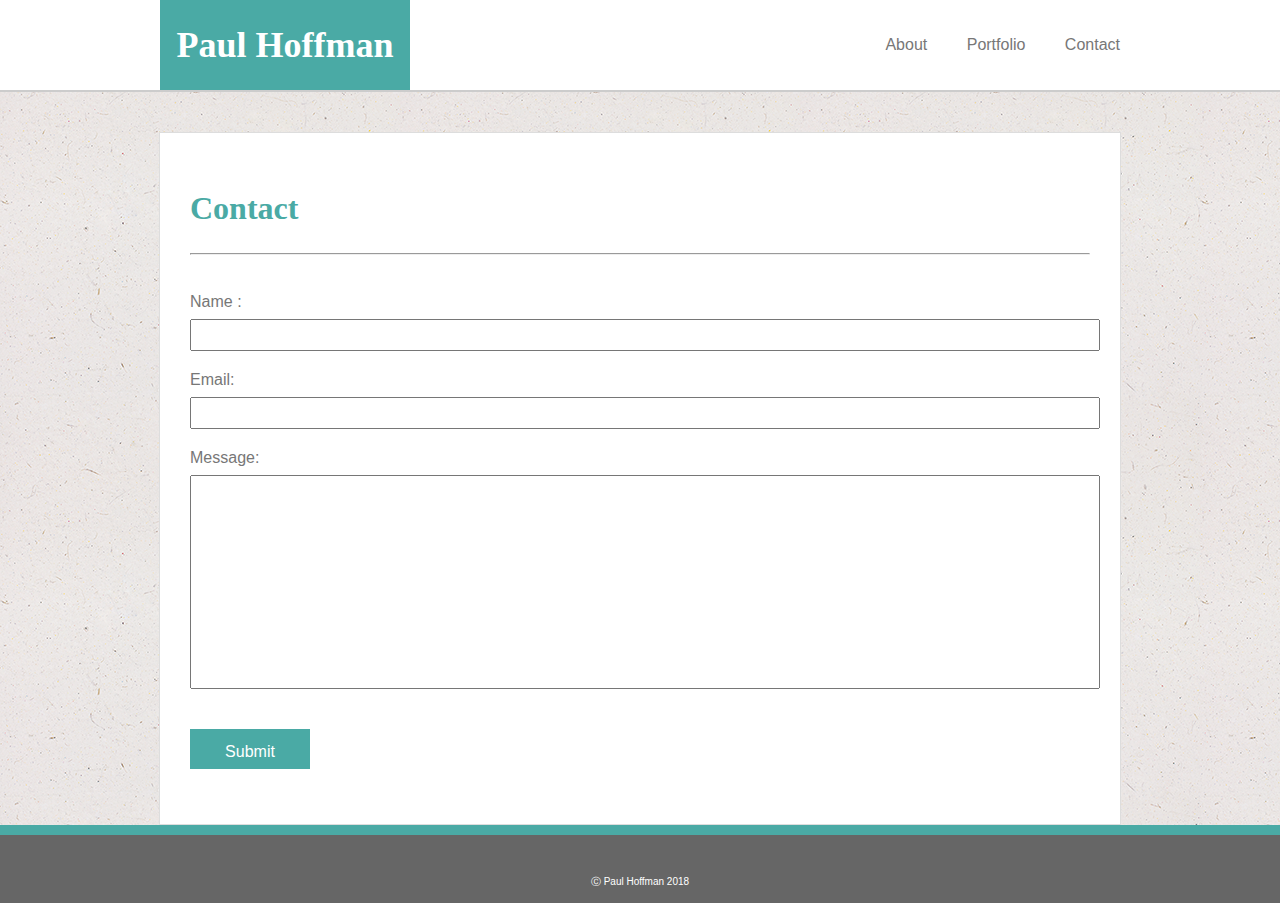
==== contact.html @ ce634a41 "5/1/18 Files Copied" ====
<!DOCTYPE html>

<html lang="en">

    <Head>
        <meta charset="UTF-8">
        <title>Paul Hoffman Contact Me</title>
        <link rel="stylesheet" href="css/style.css">
        <link rel="stylesheet" href="css/reset.css">
    </Head>

    <body background="images/ep_naturalwhite.png">
    
         <header>
            <div class="headCenter">
                <div class="logo">
                    <h1>Paul Hoffman</h1>
                </div>
                <div class="nav">
                    <ul>
                        <li><a href="index.html">About</a></li>
                        <li><a href="portfolio.html">Portfolio</a></li>
                        <li><a href="contact.html">Contact</a></li>
                     </ul>
                </div>
            </div>
        </header>
    
        <div class="container">

            <h2>Contact</h2>

            <hr />

            <form>
                   Name :<br />
                    <input type="text" name="name">
                        <br />
                   Email:
                        <br />
                   <input type="text" name="Email">
                        <br />
                    Message:
                        <br />
                   <input type="textarea" name="message">
                        <br />
                   <input type="submit">
            </form>
        </div>
    
        <footer>
                <p>&#9400; Paul Hoffman 2018</p>
        </footer>
    
     </body>
    
</html>
---- css/style.css ----
/* === Layout Elements === */

body {
    height: 100%;
    margin: 0px;
    padding: 0px;
    font-family: Arial, Helvetica, sans-serif;
    font-size: 16px;
    color: #777777;
    text-align: left;
}

header {
    width: 100%;
    height: 90px;
    margin: 0px 0px 40px 0px;
    padding: 0px;
    background-color: #ffffff;
    border-bottom: 2px solid #cccccc;
}

.headCenter {
    width: 960px;
    margin: 0 auto;
    padding: 0px;
}

.logo {
    width: 250px;
    height: 90px;
    background-color: #4aaaa5;
    margin: 0px;
    padding: 0px;
    text-align: center;
    float: left;
}

.nav {
    float: right;
    align-content: center;
}

.container {
    clear: both;
    width:900px;
    padding: 30px 30px 35px 30px;
    margin: 0 auto;
    background: white;
    border: 1px solid #dddddd;
}

footer {
    width: 100%;
    padding: 30px 0px 4px 0px;
    margin: 0px;
    background-color: #666;
    border-top: 10px solid #4aaaa5;
    font-family: Arial, Helvetica, sans-serif;
    color: white;
    font-size: 10px;
    text-align: center;
}

/** === Text Elements === */

h1{
    font-family: Cambria, Cochin, Georgia, Times, 'Times New Roman', serif;
    font-size: 36px;
    color:white;
}

h2 {
    font-family: Cambria, Cochin, Georgia, Times, 'Times New Roman', serif;
    font-size: 32px;
    color: #4aaaa5;
}

.firstParagraph {
    margin: 30px 0px 0px 0px;
}

li {
    list-style-type: none;
    display: inline-block;
    margin: 0px 0px 0px 35px;
    padding: 20px 0px 0px 0px;;
    color: #777777;
}

a {
    text-decoration: none;
    color: #777777;
}

a:hover {
    text-decoration: none;
    color: #4aaaa5;
}

/* === Images === */

.images {
    clear: both;
}

.bioPic {
    margin: 20px 14px 0px 0px;
    float: left;
}

.portImage {
    margin: 40px 40px 0px 0px;
    float: left;
}

.clearfix::after {
    content: "";
    clear: both;
    display: table;
}


/* ==== form feilds === */

form {
    padding-top: 30px;
}

input[type=text] {
    width: 896px;
    padding: 5px;
    margin: 8px 0px 20px 0px;
    font-size: 16px;
    color: #777777;
}

input[type=textarea] {
    width: 896px;
    height: 200px;
    padding: 5px;
    margin: 8px 0px 20px 0px;
    font-size: 16px;
    color: #777777;
}

input[type=submit] {
    width: 120px;
    height: 40px;
    background-color:  #4aaaa5;
    font-family: Arial, Helvetica, sans-serif;
    font-size: 16px;
    color: white;
    padding: 14px 20px;
    margin: 20px 0;
    border: none;
    cursor: pointer;
}
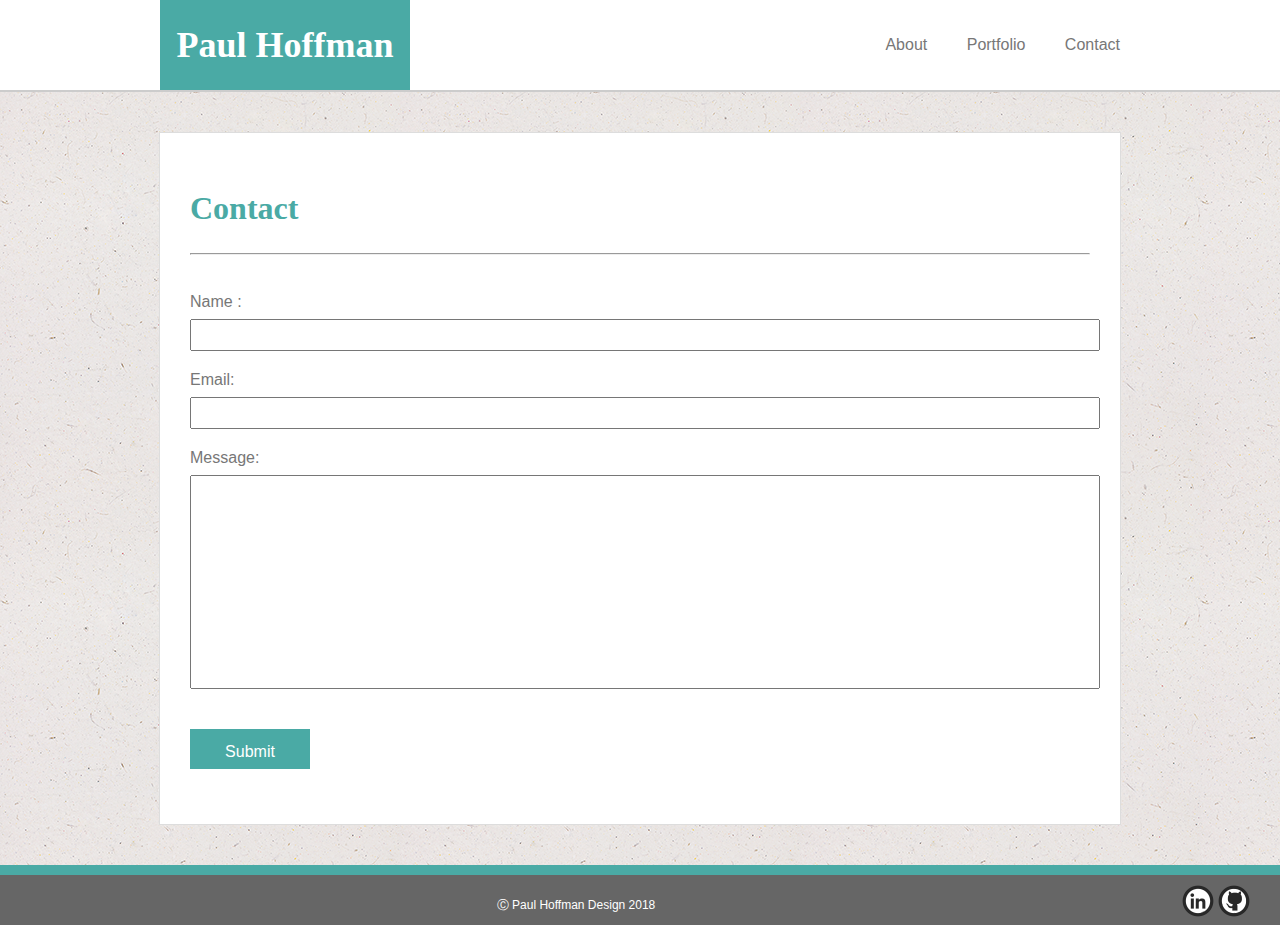
==== commit 26c2c2ef: "Update 6-28-18" ====
--- a/contact.html
+++ b/contact.html
@@ -4,6 +4,7 @@
 
     <Head>
         <meta charset="UTF-8">
+        <meta name="viewport" content="width=device-width, initial-scale=1.0">
         <title>Paul Hoffman Contact Me</title>
         <link rel="stylesheet" href="css/style.css">
         <link rel="stylesheet" href="css/reset.css">
@@ -49,7 +50,14 @@
         </div>
     
         <footer>
-                <p>&#9400; Paul Hoffman 2018</p>
+            <div id="copyright">
+                <p>&#9400; Paul Hoffman Design 2018</p>
+            </div>
+            
+            <div id="social">
+                <a href="https://www.linkedin.com/in/hoffmanp/" target="_blank"><img src="images/link.png" alt="Linked In" id="linked"></a>
+                <a href="https://github.com/Xzapno" target="_blank"><img src="images/git.png" alt="GitHub" id="github"></a>
+            </div>
         </footer>
     
      </body>
--- a/css/style.css
+++ b/css/style.css
@@ -1,4 +1,8 @@
 /* === Layout Elements === */
+
+html {
+    height: 100%;
+}
 
 body {
     height: 100%;
@@ -8,6 +12,8 @@
     font-size: 16px;
     color: #777777;
     text-align: left;
+    display: flex;
+    flex-direction: column;
 }
 
 header {
@@ -20,7 +26,7 @@
 }
 
 .headCenter {
-    width: 960px;
+    max-width: 960px;
     margin: 0 auto;
     padding: 0px;
 }
@@ -42,23 +48,52 @@
 
 .container {
     clear: both;
-    width:900px;
+    max-width: 900px;
     padding: 30px 30px 35px 30px;
     margin: 0 auto;
     background: white;
     border: 1px solid #dddddd;
+    flex: 1 0 auto;
+} 
+
+.bioImage {
+    float: left;
+    width: 25%;
+    display: flex;
+    flex-direction: column;
+}
+
+.bio {
+    width: 75%;
+    float: left;
+    vertical-align: top;
 }
 
 footer {
     width: 100%;
-    padding: 30px 0px 4px 0px;
-    margin: 0px;
     background-color: #666;
     border-top: 10px solid #4aaaa5;
+    margin-top: 40px;
+    padding-top:10px;
     font-family: Arial, Helvetica, sans-serif;
     color: white;
-    font-size: 10px;
+    font-size: 12px;
     text-align: center;
+    clear: both;
+    flex-shrink: 0;
+}
+
+#copyright {
+    width: 90%;
+    height: 40px;
+    text-align: center;
+    float: left;
+}
+
+#social {
+    width: 10%;
+    float: right;
+    vertical-align: top
 }
 
 /** === Text Elements === */
@@ -67,6 +102,7 @@
     font-family: Cambria, Cochin, Georgia, Times, 'Times New Roman', serif;
     font-size: 36px;
     color:white;
+    text-align: center;
 }
 
 h2 {
@@ -76,7 +112,7 @@
 }
 
 .firstParagraph {
-    margin: 30px 0px 0px 0px;
+    margin: 20px 0px 0px 0px;
 }
 
 li {
@@ -106,6 +142,9 @@
 .bioPic {
     margin: 20px 14px 0px 0px;
     float: left;
+    max-width: 100%;
+    height: auto;
+    vertical-align: top;
 }
 
 .portImage {
@@ -117,6 +156,14 @@
     content: "";
     clear: both;
     display: table;
+}
+
+#linked:hover {
+    opacity: 0.7;
+}
+
+#github:hover {
+    opacity: 0.7;
 }
 
 
@@ -156,4 +203,161 @@
     cursor: pointer;
 }
 
-
+/* ==== fMedia Queriess === */
+
+@media screen and (max-width: 980px) {
+    
+    .headCenter {
+        max-width:980px;
+        margin: 0 auto;
+        padding: 0px;
+    }
+
+    .nav {
+
+        align-content: center;
+        margin-right: 10px;
+    }
+    
+    .container {
+        clear: both;
+        max-width: 650px;
+        float: left;
+        background: white;
+        border: 1px solid #dddddd;
+    }
+
+    input[type=text] {
+        max-width: 588px;
+        padding: 5px;
+        margin: 8px 0px 20px 0px;
+        font-size: 16px;
+        color: #777777;
+    }
+    
+    input[type=textarea] {
+        max-width: 588px;
+        height: 200px;
+        padding: 5px;
+        margin: 8px 0px 20px 0px;
+        font-size: 16px;
+        color: #777777;
+    }
+
+}
+
+@media screen and (max-width: 768px) {
+
+    .headCenter {
+        max-width: 768px;
+        margin: 0 auto;
+        padding: 0px;
+    }
+
+    .container {
+        clear: both;
+        max-width: 650px;
+        margin: 0px 20px 0px 20px;
+        background: white;
+        border: 1px solid #dddddd;
+    }
+    .portImage {
+        margin: 40px 40px 0px 0px;
+    }
+
+    #copyright {
+        width: 100%;
+        height: 40px;
+        text-align: center;
+    }
+    
+    #social {
+        width: 100%;
+        vertical-align: top;
+        margin-bottom: 15px;
+    }
+
+}
+
+@media screen and (max-width: 640px) {
+
+    header {
+        width: 100%;
+        height: 156px;
+        margin: 0px 0px 40px 0px;
+        padding: 0px;
+        background-color: #ffffff;
+        border-bottom: 2px solid #cccccc;
+    }
+    
+    .headCenter {
+        width: 100%;
+        height: 156px;
+    }
+
+    .logo {
+        width: 100%;
+        height: 90px;
+        background-color: #4aaaa5;
+        margin: 0px;
+        padding: 0px;
+        text-align: center;
+    }
+    
+    .nav {
+        display: block;
+        margin: 0 auto;
+        width: 100%;
+        height: 65px;
+        text-align: center;
+    }
+
+    .container {
+        clear: both;
+        max-width: 535px;
+        margin: 0px 20px 0px 20px;
+        background: white;
+        border: 1px solid #dddddd;
+    }
+
+    ul {
+        align-content: center;
+        text-align: center;
+        margin-left: -80px;
+    }
+
+    li {
+        text-align: center;
+    }
+
+    #copyright {
+        width: 100%;
+        height: 40px;
+        text-align: center;
+    }
+    
+    #social {
+        width: 100%;
+        vertical-align: top;
+        margin-bottom: 15px;
+    }
+
+
+    input[type=text] {
+        max-width: 475px;
+        padding: 5px;
+        margin: 8px 0px 20px 0px;
+        font-size: 16px;
+        color: #777777;
+    }
+    
+    input[type=textarea] {
+        max-width: 475px;
+        height: 200px;
+        padding: 5px;
+        margin: 8px 0px 20px 0px;
+        font-size: 16px;
+        color: #777777;
+    }
+
+}
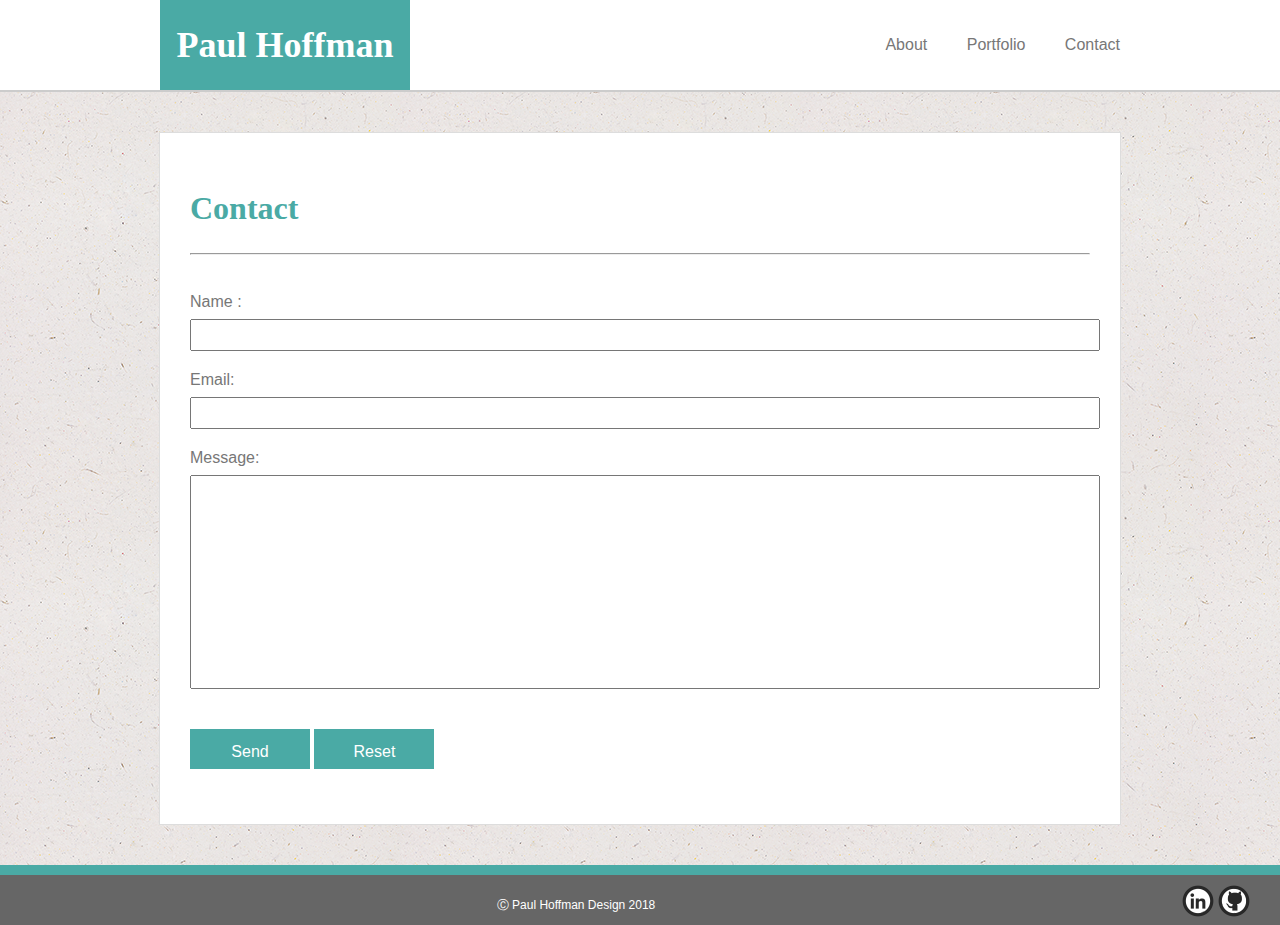
==== commit 86bffe95: "Update 6-28-18" ====
--- a/contact.html
+++ b/contact.html
@@ -33,7 +33,7 @@
 
             <hr />
 
-            <form>
+            <form action="mailto:hoffsbox@gmail.com" method="post" enctype="text/plain">
                    Name :<br />
                     <input type="text" name="name">
                         <br />
@@ -45,7 +45,8 @@
                         <br />
                    <input type="textarea" name="message">
                         <br />
-                   <input type="submit">
+                   <input type="submit" value="Send">
+                   <input type="reset" value="Reset">
             </form>
         </div>
     
--- a/css/style.css
+++ b/css/style.css
@@ -48,7 +48,7 @@
 
 .container {
     clear: both;
-    max-width: 900px;
+    width: 900px;
     padding: 30px 30px 35px 30px;
     margin: 0 auto;
     background: white;
@@ -56,16 +56,14 @@
     flex: 1 0 auto;
 } 
 
-.bioImage {
+.bioLeft {
     float: left;
-    width: 25%;
-    display: flex;
-    flex-direction: column;
-}
-
-.bio {
-    width: 75%;
-    float: left;
+    width: 20%;
+}
+
+.bioRight {
+    width: 80%;
+    float: right;
     vertical-align: top;
 }
 
@@ -112,7 +110,7 @@
 }
 
 .firstParagraph {
-    margin: 20px 0px 0px 0px;
+    margin: 45px 0px 0px 0px;
 }
 
 li {
@@ -139,18 +137,28 @@
     clear: both;
 }
 
-.bioPic {
-    margin: 20px 14px 0px 0px;
+.hoff {
+    margin: 40px 20px 20px 0px;
     float: left;
-    max-width: 100%;
-    height: auto;
-    vertical-align: top;
-}
-
-.portImage {
+}
+
+
+
+figure {
+    display: inline-block;
+    text-align: left;
     margin: 40px 40px 0px 0px;
-    float: left;
-}
+}
+
+figure img {
+vertical-align: top;
+}
+
+figure figcaption {
+    padding-top:10px;
+    text-align: left;
+}
+
 
 .clearfix::after {
     content: "";
@@ -191,6 +199,19 @@
 }
 
 input[type=submit] {
+    width: 120px;
+    height: 40px;
+    background-color:  #4aaaa5;
+    font-family: Arial, Helvetica, sans-serif;
+    font-size: 16px;
+    color: white;
+    padding: 14px 20px;
+    margin: 20px 0;
+    border: none;
+    cursor: pointer;
+}
+
+input[type=reset] {
     width: 120px;
     height: 40px;
     background-color:  #4aaaa5;
@@ -243,7 +264,6 @@
         font-size: 16px;
         color: #777777;
     }
-
 }
 
 @media screen and (max-width: 768px) {
@@ -261,9 +281,6 @@
         background: white;
         border: 1px solid #dddddd;
     }
-    .portImage {
-        margin: 40px 40px 0px 0px;
-    }
 
     #copyright {
         width: 100%;
@@ -279,7 +296,7 @@
 
 }
 
-@media screen and (max-width: 640px) {
+@media screen and (max-width: 690px) {
 
     header {
         width: 100%;
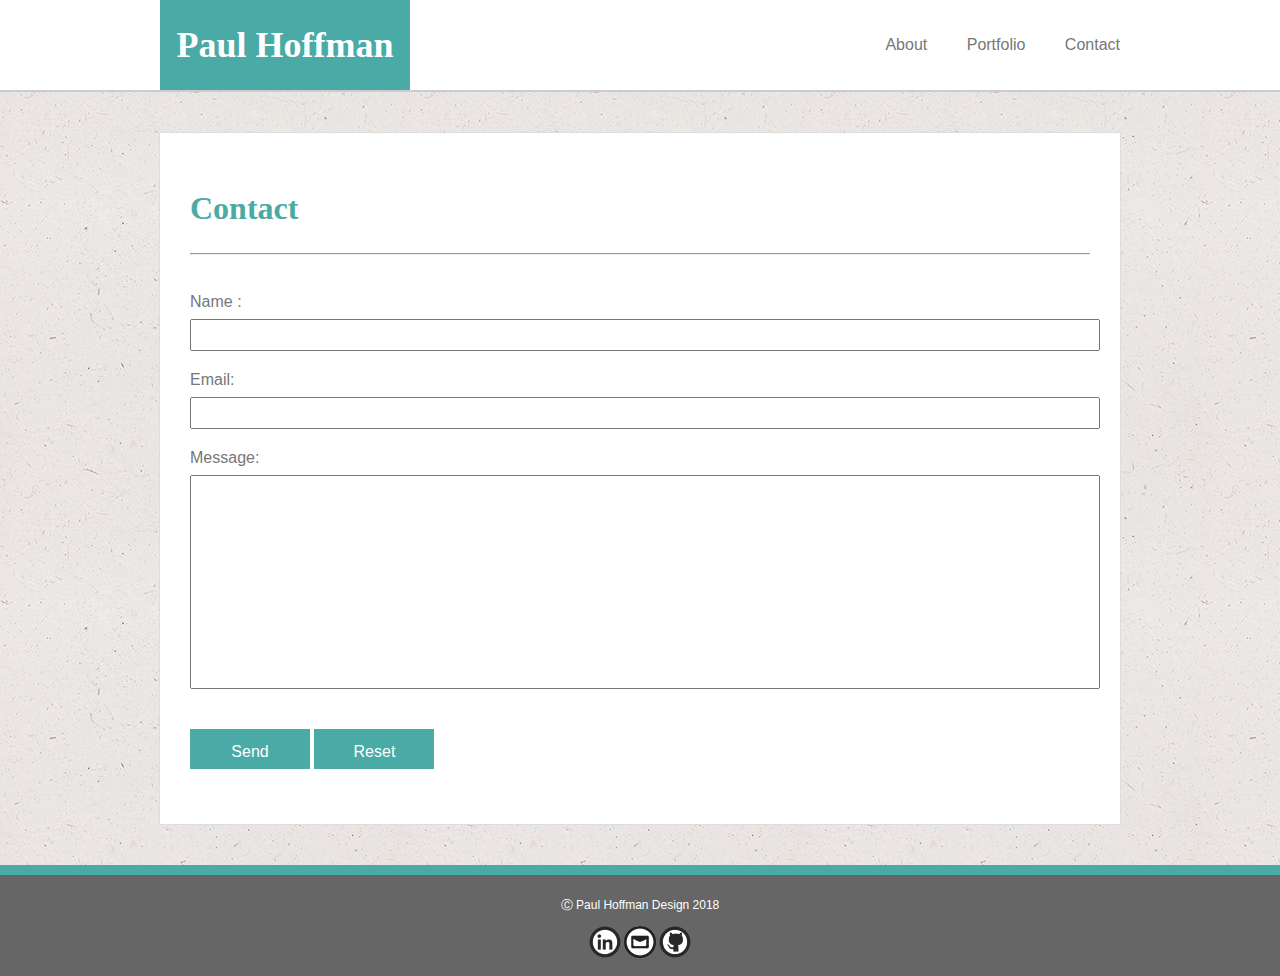
==== commit b6268332: "Commit to Add" ====
--- a/contact.html
+++ b/contact.html
@@ -2,65 +2,64 @@
 
 <html lang="en">
 
-    <Head>
-        <meta charset="UTF-8">
-        <meta name="viewport" content="width=device-width, initial-scale=1.0">
-        <title>Paul Hoffman Contact Me</title>
-        <link rel="stylesheet" href="css/style.css">
-        <link rel="stylesheet" href="css/reset.css">
-    </Head>
+<Head>
+    <meta charset="UTF-8">
+    <meta name="viewport" content="width=device-width, initial-scale=1.0">
+    <title>Paul Hoffman Contact Me</title>
+    <link rel="stylesheet" href="css/style.css">
+    <link rel="stylesheet" href="css/reset.css">
+</Head>
 
-    <body background="images/ep_naturalwhite.png">
-    
-         <header>
-            <div class="headCenter">
-                <div class="logo">
-                    <h1>Paul Hoffman</h1>
-                </div>
-                <div class="nav">
-                    <ul>
-                        <li><a href="index.html">About</a></li>
-                        <li><a href="portfolio.html">Portfolio</a></li>
-                        <li><a href="contact.html">Contact</a></li>
-                     </ul>
-                </div>
+<body background="images/ep_naturalwhite.png">
+
+    <header>
+        <div class="headCenter">
+            <div class="logo">
+                <h1>Paul Hoffman</h1>
             </div>
-        </header>
-    
-        <div class="container">
+            <div class="nav">
+                <ul>
+                    <li><a href="index.html">About</a></li>
+                    <li><a href="portfolio.html">Portfolio</a></li>
+                    <li><a href="contact.html">Contact</a></li>
+                </ul>
+            </div>
+        </div>
+    </header>
 
-            <h2>Contact</h2>
+    <div class="container">
 
-            <hr />
+        <h2>Contact</h2>
 
-            <form action="mailto:hoffsbox@gmail.com" method="post" enctype="text/plain">
-                   Name :<br />
-                    <input type="text" name="name">
-                        <br />
-                   Email:
-                        <br />
-                   <input type="text" name="Email">
-                        <br />
-                    Message:
-                        <br />
-                   <input type="textarea" name="message">
-                        <br />
-                   <input type="submit" value="Send">
-                   <input type="reset" value="Reset">
-            </form>
+        <hr />
+
+        <form action="mailto:hoffsbox@gmail.com" method="post" enctype="text/plain">
+            Name :<br />
+            <input type="text" name="name">
+            <br /> Email:
+            <br />
+            <input type="text" name="Email">
+            <br /> Message:
+            <br />
+            <input type="textarea" name="message">
+            <br />
+            <input type="submit" value="Send">
+            <input type="reset" value="Reset">
+        </form>
+    </div>
+
+    <footer>
+        <div id="copyright">
+            <p>&#9400; Paul Hoffman Design 2018</p>
         </div>
-    
-        <footer>
-            <div id="copyright">
-                <p>&#9400; Paul Hoffman Design 2018</p>
-            </div>
-            
-            <div id="social">
-                <a href="https://www.linkedin.com/in/hoffmanp/" target="_blank"><img src="images/link.png" alt="Linked In" id="linked"></a>
-                <a href="https://github.com/Xzapno" target="_blank"><img src="images/git.png" alt="GitHub" id="github"></a>
-            </div>
-        </footer>
-    
-     </body>
-    
+
+        <div id="social">
+            <a href="https://www.linkedin.com/in/hoffmanp/" target="_blank"><img src="images/link.png" alt="Linked In" id="linked"></a>
+            <a href="mailto:hoffsbox@gmail.com"><img src="images/email.png" alt="eMail Me" id="github"></a>
+            <a href="https://github.com/Xzapno" target="_blank"><img src="images/git.png" alt="GitHub" id="github"></a>
+        </div>
+    </footer>
+
+</body>
+
 </html>--- a/css/style.css
+++ b/css/style.css
@@ -56,16 +56,6 @@
     flex: 1 0 auto;
 } 
 
-.bioLeft {
-    float: left;
-    width: 20%;
-}
-
-.bioRight {
-    width: 80%;
-    float: right;
-    vertical-align: top;
-}
 
 footer {
     width: 100%;
@@ -81,17 +71,18 @@
     flex-shrink: 0;
 }
 
-#copyright {
-    width: 90%;
-    height: 40px;
+/* #copyright {
+    display: block;
+    margin-top: 0;
+    height: 20px;
     text-align: center;
-    float: left;
-}
+} */
 
 #social {
-    width: 10%;
-    float: right;
-    vertical-align: top
+    display: block;
+    margin: 0 auto;
+    margin-bottom: 15px;
+    /* margin-right:10px; */
 }
 
 /** === Text Elements === */
@@ -131,6 +122,10 @@
     color: #4aaaa5;
 }
 
+/* .footText {
+    margin-left: 120px;
+} */
+
 /* === Images === */
 
 .images {
@@ -141,8 +136,6 @@
     margin: 40px 20px 20px 0px;
     float: left;
 }
-
-
 
 figure {
     display: inline-block;
@@ -201,6 +194,7 @@
 input[type=submit] {
     width: 120px;
     height: 40px;
+    margin-left: 10px;
     background-color:  #4aaaa5;
     font-family: Arial, Helvetica, sans-serif;
     font-size: 16px;
@@ -224,7 +218,7 @@
     cursor: pointer;
 }
 
-/* ==== fMedia Queriess === */
+/* ==== Media Queriess === */
 
 @media screen and (max-width: 980px) {
     
@@ -266,7 +260,7 @@
     }
 }
 
-@media screen and (max-width: 768px) {
+@media screen and (max-width: 745px) {
 
     .headCenter {
         max-width: 768px;
@@ -276,7 +270,7 @@
 
     .container {
         clear: both;
-        max-width: 650px;
+        max-width: 600px;
         margin: 0px 20px 0px 20px;
         background: white;
         border: 1px solid #dddddd;
@@ -331,8 +325,9 @@
 
     .container {
         clear: both;
-        max-width: 535px;
-        margin: 0px 20px 0px 20px;
+        max-width: 500px;
+        display: block;
+        margin: 0 auto;
         background: white;
         border: 1px solid #dddddd;
     }
@@ -378,3 +373,19 @@
     }
 
 }
+
+
+@media screen and (max-width: 635px) {
+    .container {
+        width: 400px;
+        display: block;
+        margin: 0 auto;
+    }
+
+    .figure {
+        display: block;
+        margin: 40px auto 0px auto;
+        text-align: left;
+    }
+
+}
